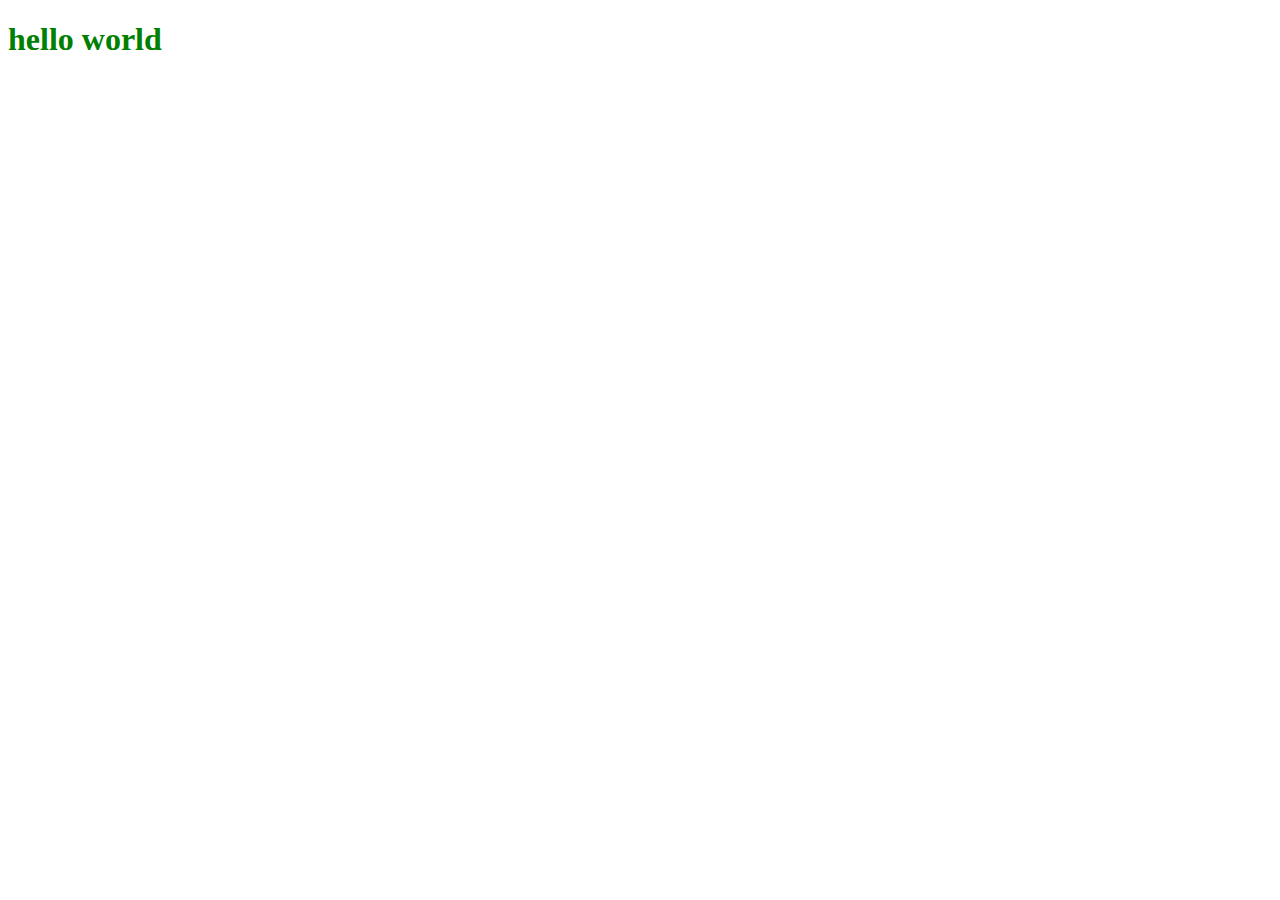
==== index.html @ 3b8cad55 "first commit" ====
<!DOCTYPE html>
<html>
<head>
  <meta charset='utf-8' />
  <title>My HTML Project</title>
  <link rel='stylesheet' href='css/styles.css' />
</head>

<body>

<h1>hello world</h1>
  <script src='https://cdnjs.cloudflare.com/ajax/libs/jquery/3.1.1/jquery.min.js'></script>
  <script src='js/main.js'></script>
</body>
</html>
---- css/styles.css ----
h1 {
  color: green;
}
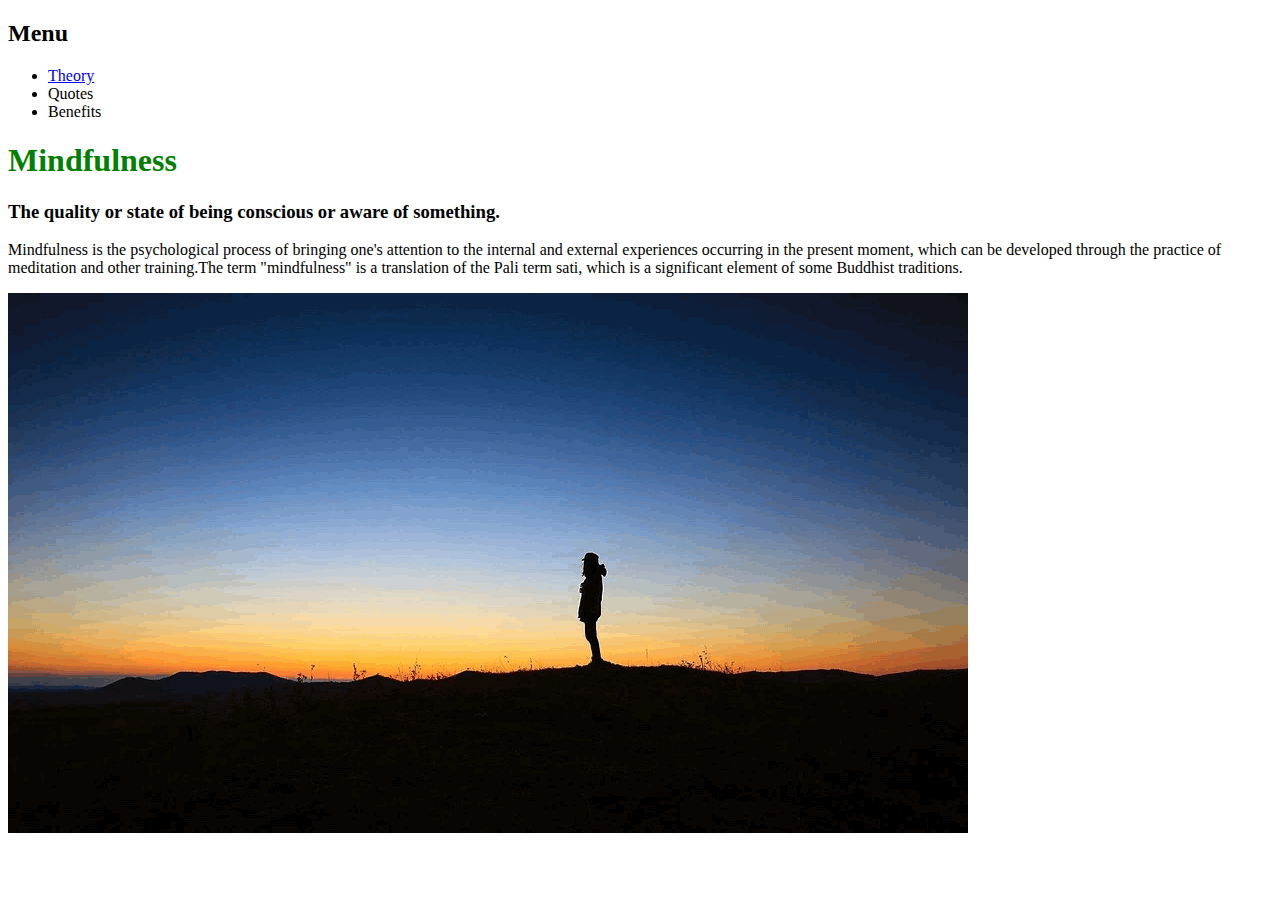
==== commit c1a02909: "basic set up of pages" ====
--- a/index.html
+++ b/index.html
@@ -7,8 +7,24 @@
 </head>
 
 <body>
+  <h2>Menu</h2>
 
-<h1>hello world</h1>
+  <ul>
+    <li><a href='page2.html'>Theory</a></li>
+    <li>Quotes</li>
+    <li>Benefits</li>
+  </ul>
+
+<h1>Mindfulness</h1>
+<h3>The quality or state of being conscious or aware of something.</h3>
+<p>Mindfulness is the psychological process of bringing one's attention to the internal and external
+  experiences occurring in the present moment,
+  which can be developed through the practice of meditation
+  and other training.The term "mindfulness" is a translation of the Pali term sati, which is a significant
+  element of some Buddhist traditions.</p>
+
+<img src=pic1.gif>
+
   <script src='https://cdnjs.cloudflare.com/ajax/libs/jquery/3.1.1/jquery.min.js'></script>
   <script src='js/main.js'></script>
 </body>
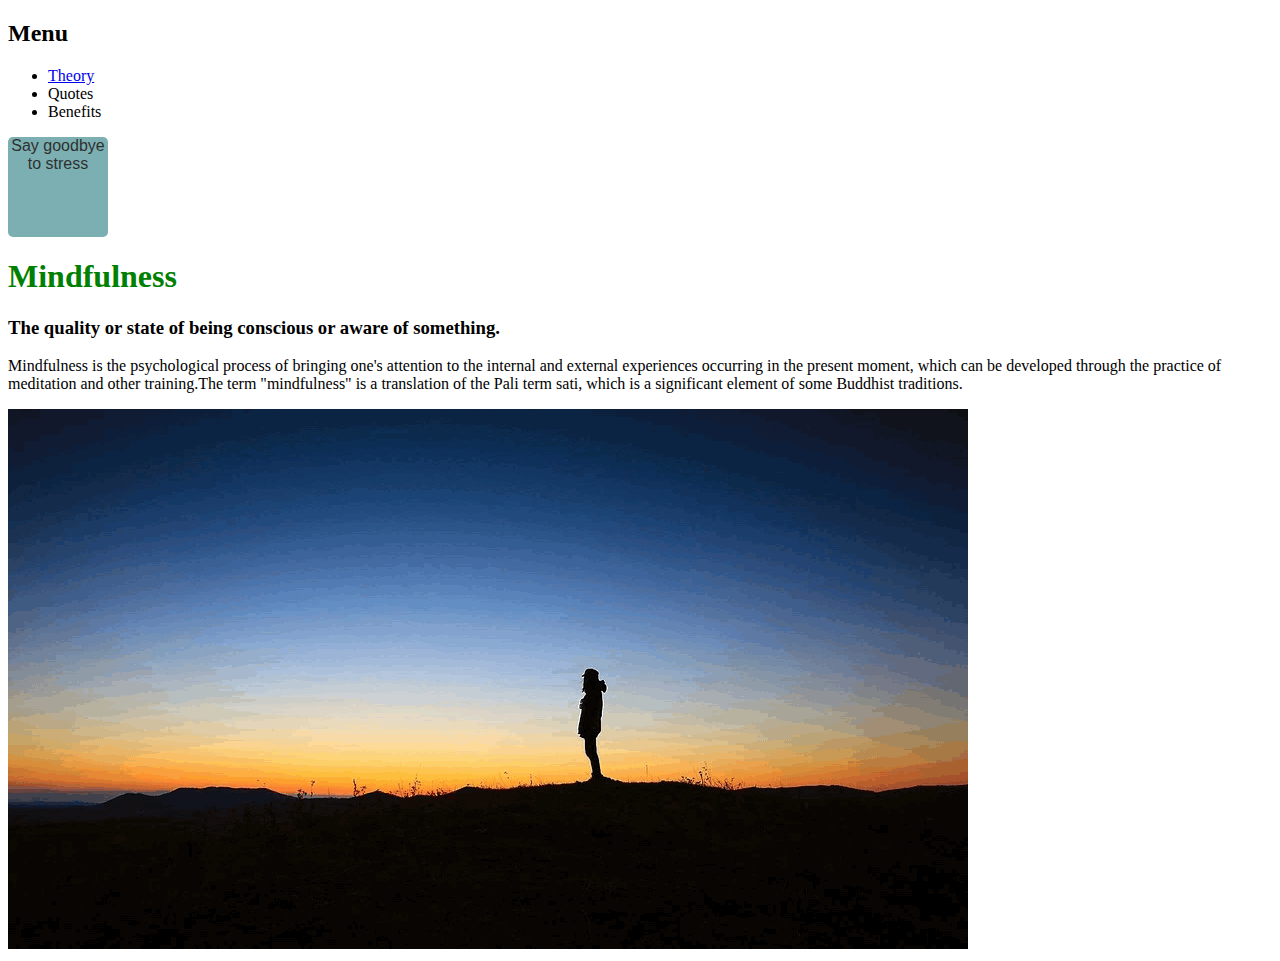
==== commit 7733365d: "added a jQuery effect" ====
--- a/index.html
+++ b/index.html
@@ -15,11 +15,12 @@
     <li>Benefits</li>
   </ul>
 
+  <div id="noworries">Say goodbye to stress</div>
+
 <h1>Mindfulness</h1>
 <h3>The quality or state of being conscious or aware of something.</h3>
 <p>Mindfulness is the psychological process of bringing one's attention to the internal and external
-  experiences occurring in the present moment,
-  which can be developed through the practice of meditation
+  experiences occurring in the present moment, which can be developed through the practice of meditation
   and other training.The term "mindfulness" is a translation of the Pali term sati, which is a significant
   element of some Buddhist traditions.</p>
 
--- a/css/styles.css
+++ b/css/styles.css
@@ -1,3 +1,19 @@
 h1 {
   color: green;
 }
+
+div {
+    height:100px;
+    width:100px;
+    border-radius:5px;
+    display: inline-block;
+    text-align: center;
+    vertical-align: middle;
+    font-family: Verdana, Arial, Sans-Serif;
+    margin-right:5px;
+}
+
+#noworries {
+    background-color: cadetblue;
+    color:black;
+}
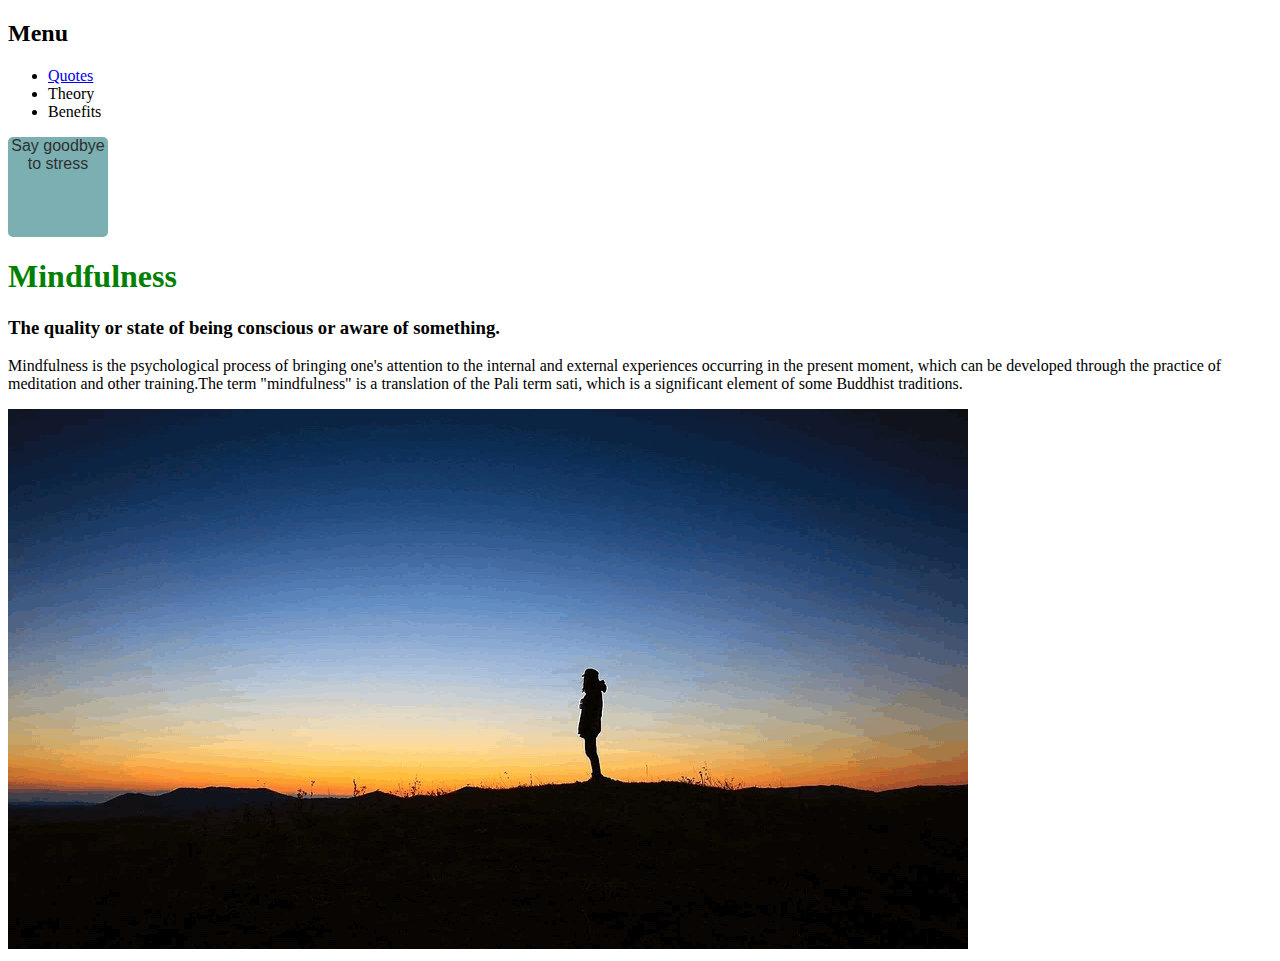
==== commit 143fcc28: "added content to page 2" ====
--- a/index.html
+++ b/index.html
@@ -10,8 +10,8 @@
   <h2>Menu</h2>
 
   <ul>
-    <li><a href='page2.html'>Theory</a></li>
-    <li>Quotes</li>
+    <li><a href='page2.html'>Quotes</a></li>
+    <li>Theory</li>
     <li>Benefits</li>
   </ul>
 
